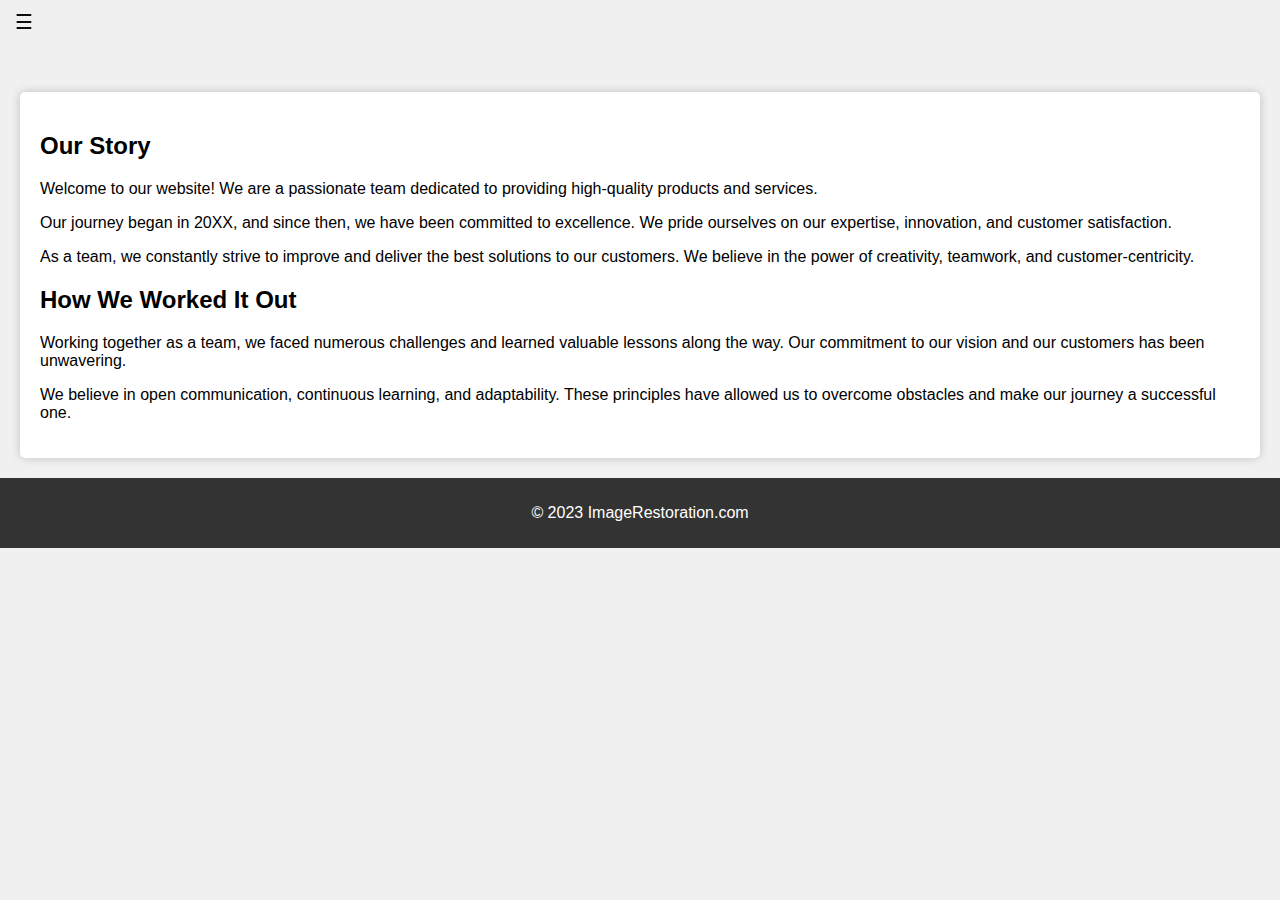
==== AboutUs.html @ 96d2242c "Add files via upload" ====
<!DOCTYPE html>

<html>
<head>
    <meta charset="UTF-8">
    <meta name="viewport" content="width=device-width, initial-scale=1">
    <link rel="stylesheet" href="https://fonts.googleapis.com/css?family=Raleway">
    <link rel="stylesheet" href="ImageRestoration.css">
    <link rel="stylesheet" href="toggle.css">
    <title>Contact Us</title>
    <link rel="stylesheet" type="text/css" href="contact-us.css">
    <link rel="stylesheet" href="about-us.css">
    <script src="toggle.js"></script>
</head>


<body>
 <header>

    <div id="mySidebar" class="sidebar">
        <a href="javascript:void(0)" class="closebtn" onclick="closeNav()">×</a>
        <a class="menu-item" href="LoginPage.html">Login</a>
        <a class="menu-item" href="Index.html">Home</a>
        <a class="menu-item" href="Restoration.html">Restoration</a>
        <a class="menu-item" href="ContactUs.html">Contact Us</a>
        <a class="menu-item" href="AboutUs.html">About Us</a>
      </div>
      
      <div id="main">
        <button class="openbtn" onclick="toggleNav()">☰</button> 
      </div>
    </div>
</header>

<div class="about-container">
    <div class="about-content">
        <h2>Our Story</h2>
        <p>
            Welcome to our website! We are a passionate team dedicated to providing high-quality products and services.
        </p>
        <p>
            Our journey began in 20XX, and since then, we have been committed to excellence. We pride ourselves on our expertise, innovation, and customer satisfaction.
        </p>
        <p>
            As a team, we constantly strive to improve and deliver the best solutions to our customers. We believe in the power of creativity, teamwork, and customer-centricity.
        </p>
        <h2>How We Worked It Out</h2>
            <p>
                Working together as a team, we faced numerous challenges and learned valuable lessons along the way. Our commitment to our vision and our customers has been unwavering.
            </p>
            <p>
                We believe in open communication, continuous learning, and adaptability. These principles have allowed us to overcome obstacles and make our journey a successful one.
            </p>
        
    </div>
   
</div>

<footer>
    <p>&copy; 2023 ImageRestoration.com</p>
</footer>
</body>
---- toggle.css ----
.sidebar {
    height: 100%;
    width: 0;
    position: fixed;
    z-index: 1;
    top: 0;
    left: 0;
    background-color: #111;
    overflow-x: hidden;
    transition: 0.5s;
    padding-top: 60px;
  }
  
  .sidebar a {
    padding: 8px 8px 8px 32px;
    text-decoration: none;
    font-size: 25px;
    color: #818181;
    display: block;
    transition: 0.3s;
    text-align: left;
  }
  
  .sidebar a:hover {
    color: #f1f1f1;
  }
  
  .sidebar .closebtn {
    position: absolute;
    top: 0;
    right: 25px;
    font-size: 36px;
    margin-left: 50px;
  }
  
  .openbtn {
    font-size: 20px;
    cursor: pointer;
    background-color:none;
    color: rgb(12, 12, 12);
    padding: 10px 15px;
    margin-right: 15px;
     
    border: none;
    position: fixed;
    top: 0;
    left: 0;
    transition: 0.5s;
  }
  

  
  #main {
    transition: margin-left .5s;
    padding: 16px;
  }
  
  /* On smaller screens, where height is less than 450px, change the style of the sidenav (less padding and a smaller font size) */
  @media screen and (max-height: 450px) {
    .sidebar {padding-top: 15px;}
    .sidebar a {font-size: 18px;}
  }
  
  .change .openbtn {
    background-color: #111;
  }
  
  .change .openbtn::after {
    content: "❌";
    margin-left: 5px;
  }
---- contact-us.css ----
/* contact-us.css */
body {
    font-family: Arial, sans-serif;
    margin: 0;
    padding: 0;
    background-color: #f0f0f0;
}

header {
    color: white;
    text-align: center;
    padding: 20px;
}
button.openbtn{
    background:transparent !important;
}
.contact-container {
    display: flex;
    justify-content: space-around;
    margin: 20px;
}

.contact-info,
.contact-form {
    background-color: white;
    padding: 20px;
    border-radius: 5px;
    box-shadow: 0 0 10px rgba(0, 0, 0, 0.2);
}

.contact-form form {
    display: flex;
    flex-direction: column;
}

label {
    margin: 10px 0;
}

input,
textarea {
    padding: 10px;
    margin: 5px 0;
}

button {
    background-color: #333;
    color: white;
    padding: 10px;
    border: none;
    border-radius: 5px;
    cursor: pointer;
}

button:hover {
    background-color: #555;
}

footer {
    background-color: #333;
    color: white;
    text-align: center;
    padding: 10px;
}
---- about-us.css ----
body {
    font-family: Arial, sans-serif;
    margin: 0;
    padding: 0;
    background-color: #f0f0f0;
}

header {
    color: white;
    text-align: center;
    padding: 20px;
}
button.openbtn{
    background:transparent !important;
}
.about-container {
    display: flex;
    justify-content: space-around;
    margin: 20px;
}

.about-content,
.about-image {
    background-color: white;
    padding: 20px;
    border-radius: 5px;
    box-shadow: 0 0 10px rgba(0, 0, 0, 0.2);
}

.about-image img {
    max-width: 100%;
}

footer {
    background-color: #333;
    color: white;
    text-align: center;
    padding: 10px;
}
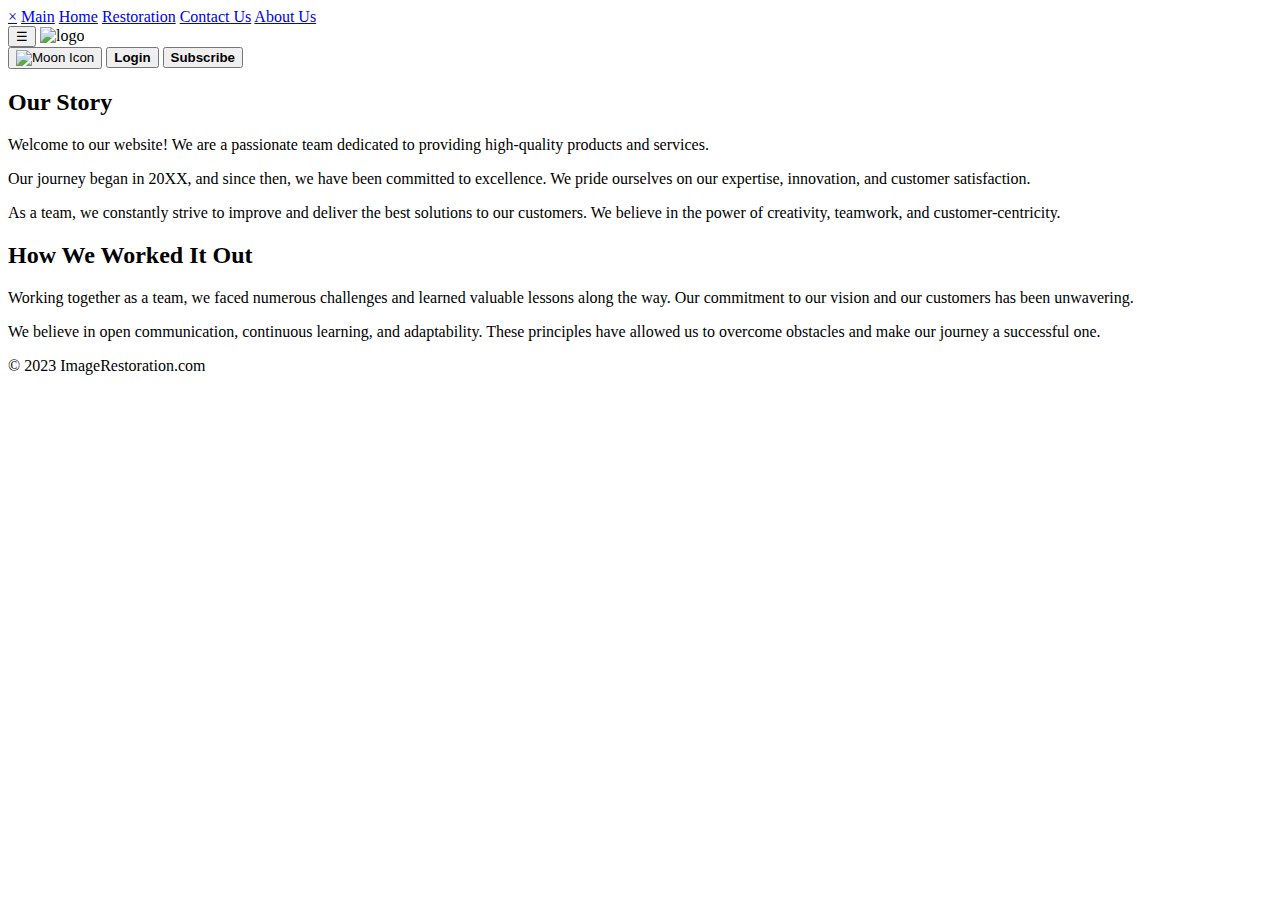
==== commit 7d24a695: "Update AboutUs.html" ====
--- a/AboutUs.html
+++ b/AboutUs.html
@@ -4,13 +4,10 @@
 <head>
     <meta charset="UTF-8">
     <meta name="viewport" content="width=device-width, initial-scale=1">
-    <link rel="stylesheet" href="https://fonts.googleapis.com/css?family=Raleway">
     <link rel="stylesheet" href="ImageRestoration.css">
-    <link rel="stylesheet" href="toggle.css">
-    <title>Contact Us</title>
-    <link rel="stylesheet" type="text/css" href="contact-us.css">
-    <link rel="stylesheet" href="about-us.css">
+    <title>About us</title>
     <script src="toggle.js"></script>
+    <link href="https://fonts.googleapis.com/css2?family=Poppins:wght@200&family=Quicksand:wght@300&display=swap" rel="stylesheet">
 </head>
 
 
@@ -19,22 +16,30 @@
 
     <div id="mySidebar" class="sidebar">
         <a href="javascript:void(0)" class="closebtn" onclick="closeNav()">×</a>
-        <a class="menu-item" href="LoginPage.html">Login</a>
+        <a class="menu-item" href="Main.html">Main</a>
         <a class="menu-item" href="Index.html">Home</a>
         <a class="menu-item" href="Restoration.html">Restoration</a>
         <a class="menu-item" href="ContactUs.html">Contact Us</a>
         <a class="menu-item" href="AboutUs.html">About Us</a>
       </div>
       
-      <div id="main">
+      <div id="main" class="header-left">
         <button class="openbtn" onclick="toggleNav()">☰</button> 
+        <img src="./scnd-removebg-preview.png" alt="logo" class="header-logoim" id="logo">
+    </div>
+      <div class="header-right">
+        <button onclick="switchMode()" class="night-mode-button">
+            <img id="moonIcon" src="./[removal.ai]_bcf90bd8-63d7-49dc-8ef8-52aaf482491f_night2.png" alt="Moon Icon" class="moon-icon">
+        </button>
+        <button class="login-button" onclick="goToLoginPage()"><b>Login</b></button>
+        <button class="subscribe-button" onclick="goToSubscribePage()"><b>Subscribe</b></button>
       </div>
     </div>
 </header>
 
 <div class="about-container">
     <div class="about-content">
-        <h2>Our Story</h2>
+        <h2 class="h2-d">Our Story</h2>
         <p>
             Welcome to our website! We are a passionate team dedicated to providing high-quality products and services.
         </p>
@@ -44,7 +49,7 @@
         <p>
             As a team, we constantly strive to improve and deliver the best solutions to our customers. We believe in the power of creativity, teamwork, and customer-centricity.
         </p>
-        <h2>How We Worked It Out</h2>
+        <h2 class="h2-d">How We Worked It Out</h2>
             <p>
                 Working together as a team, we faced numerous challenges and learned valuable lessons along the way. Our commitment to our vision and our customers has been unwavering.
             </p>
@@ -59,4 +64,4 @@
 <footer>
     <p>&copy; 2023 ImageRestoration.com</p>
 </footer>
-</body>+</body>
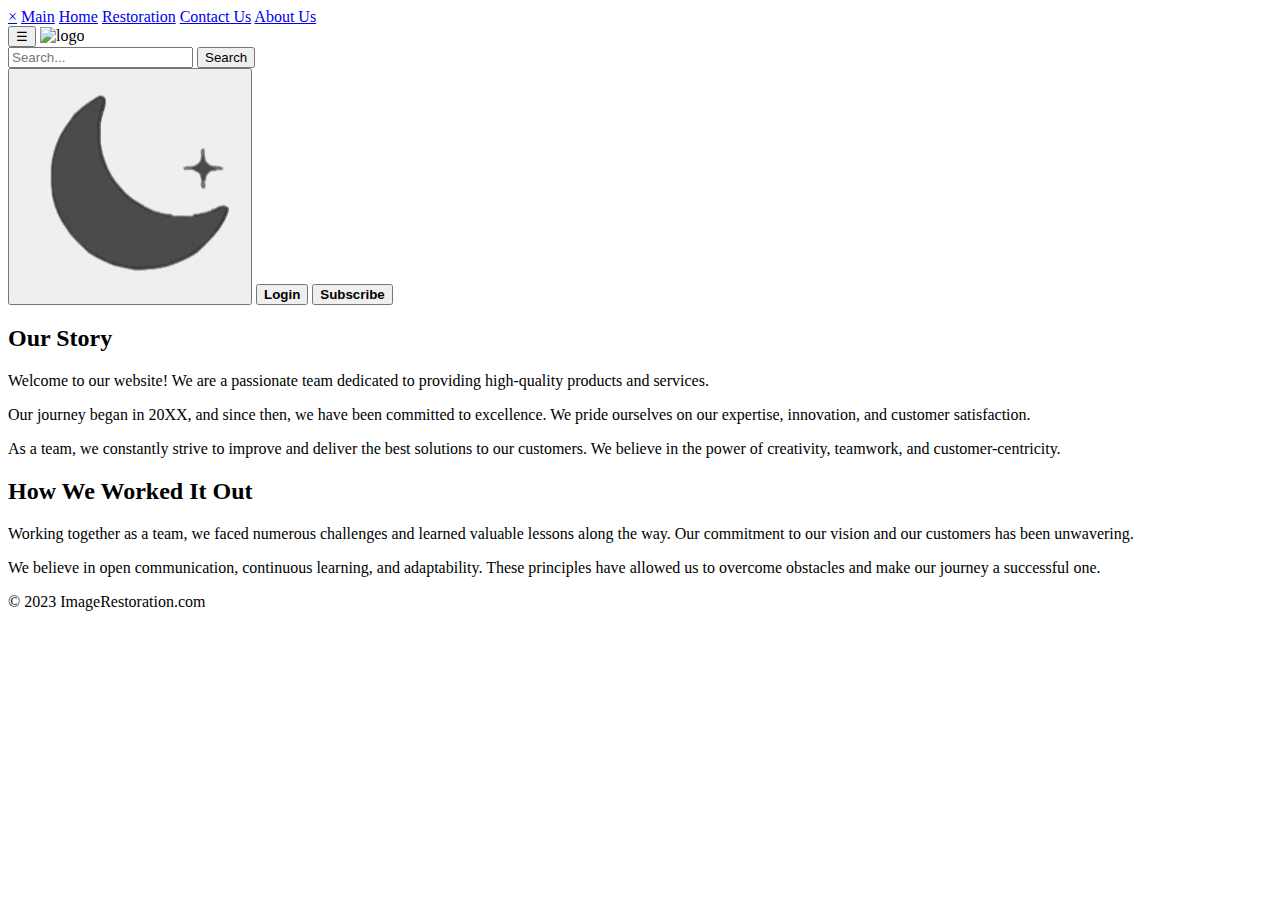
==== commit 1f12a42b: "Update AboutUs.html" ====
--- a/AboutUs.html
+++ b/AboutUs.html
@@ -28,6 +28,10 @@
         <img src="./scnd-removebg-preview.png" alt="logo" class="header-logoim" id="logo">
     </div>
       <div class="header-right">
+        <form action="/action_page.php">
+            <input type="text" placeholder="Search..." name="search" class="search-bar">
+            <button type="submit" class="search-button">Search</button>
+          </form>
         <button onclick="switchMode()" class="night-mode-button">
             <img id="moonIcon" src="./[removal.ai]_bcf90bd8-63d7-49dc-8ef8-52aaf482491f_night2.png" alt="Moon Icon" class="moon-icon">
         </button>
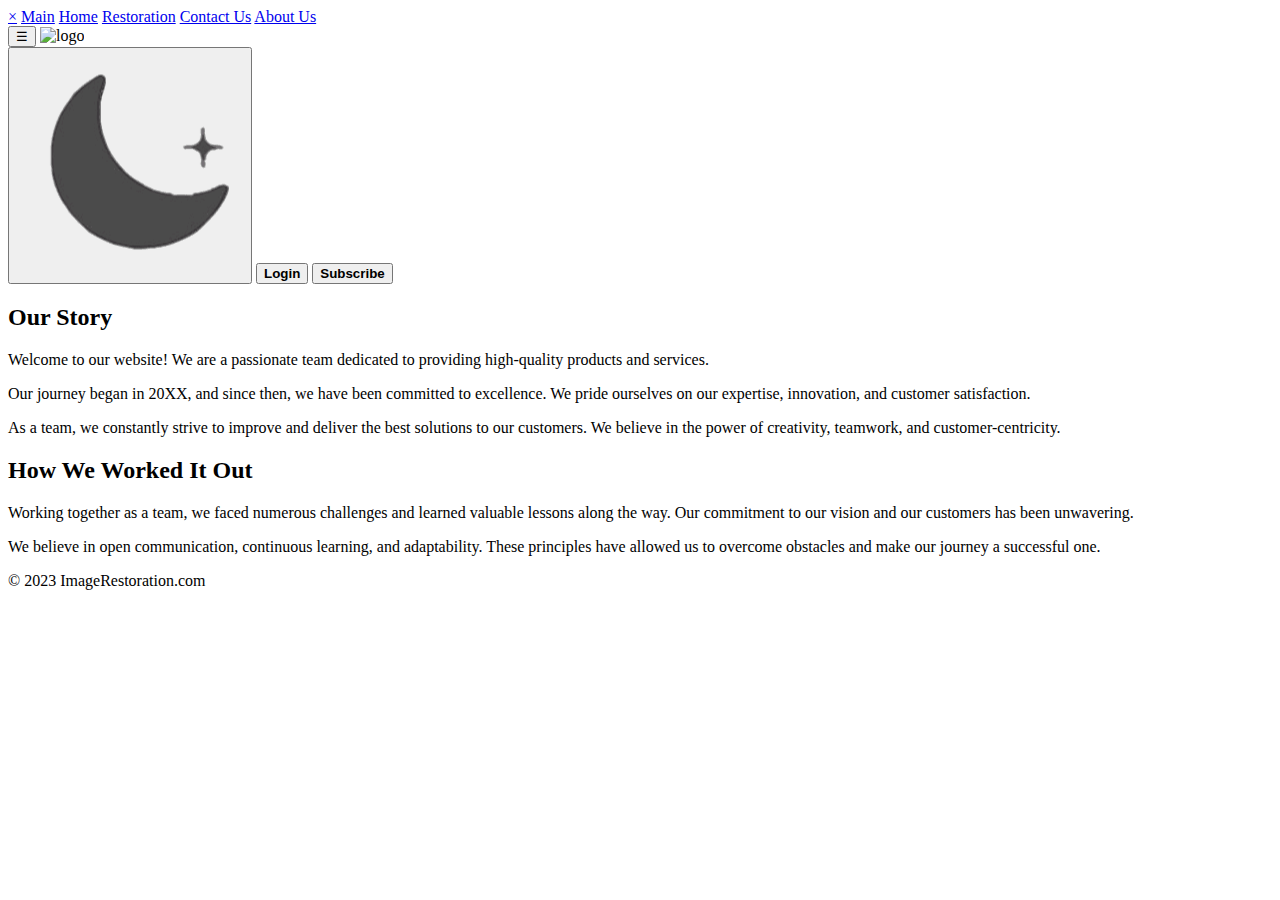
==== commit ae727a62: "Update AboutUs.html" ====
--- a/AboutUs.html
+++ b/AboutUs.html
@@ -28,10 +28,10 @@
         <img src="./scnd-removebg-preview.png" alt="logo" class="header-logoim" id="logo">
     </div>
       <div class="header-right">
-        <form action="/action_page.php">
+        <!-- <form action="/action_page.php">
             <input type="text" placeholder="Search..." name="search" class="search-bar">
             <button type="submit" class="search-button">Search</button>
-          </form>
+          </form> -->
         <button onclick="switchMode()" class="night-mode-button">
             <img id="moonIcon" src="./[removal.ai]_bcf90bd8-63d7-49dc-8ef8-52aaf482491f_night2.png" alt="Moon Icon" class="moon-icon">
         </button>
